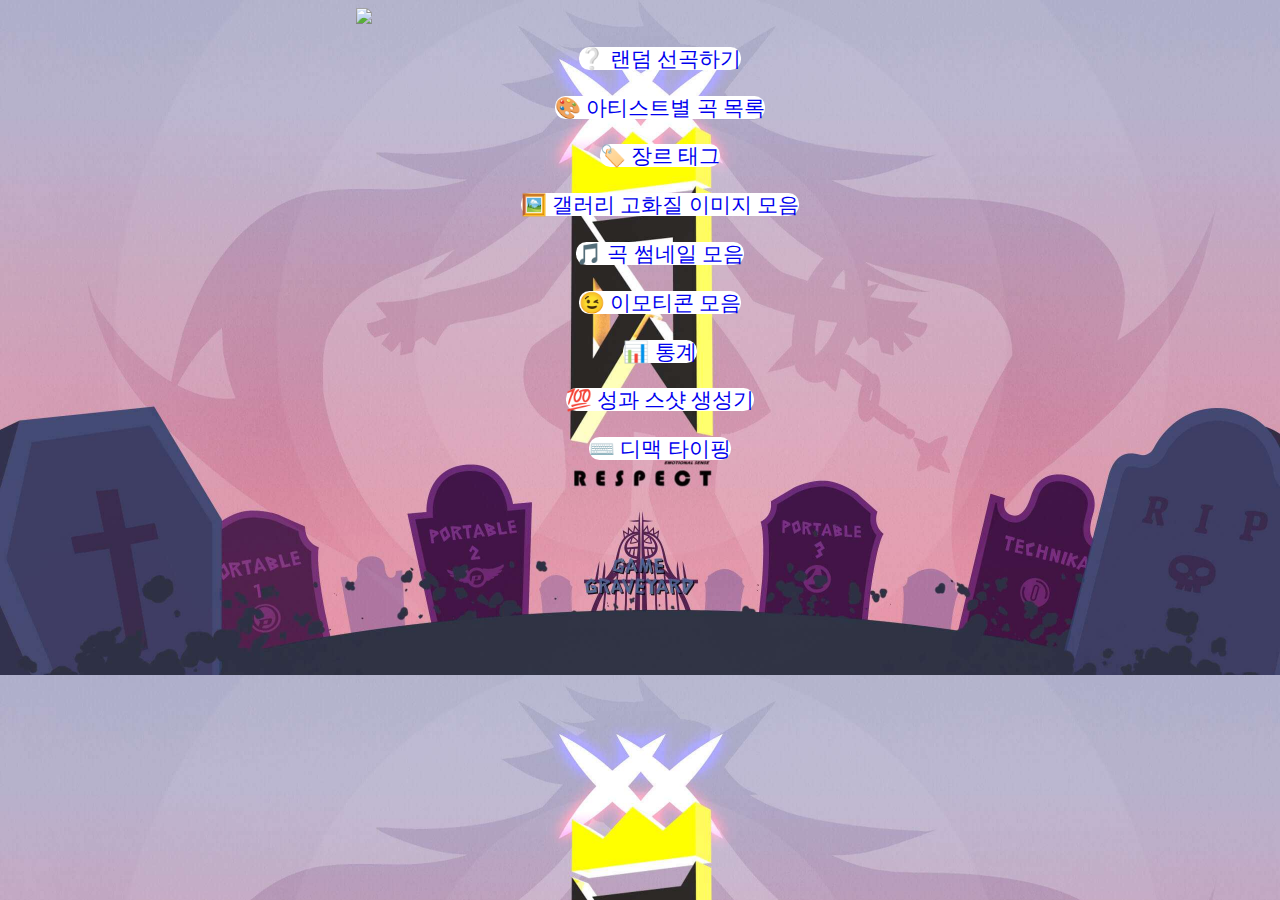
==== index.html @ 7fffa28b "init" ====
<!DOCTYPE html>
<html>
<head>
    <meta charset='utf-8'>
    <meta http-equiv='X-UA-Compatible' content='IE=edge'>
    <title>디제이맥스 리스펙트</title>
    <meta name='viewport' content='width=device-width, initial-scale=1'>
    <link href="https://cdn.jsdelivr.net/npm/bootstrap@5.1.0/dist/css/bootstrap.min.css" rel="stylesheet" integrity="sha384-KyZXEAg3QhqLMpG8r+8fhAXLRk2vvoC2f3B09zVXn8CA5QIVfZOJ3BCsw2P0p/We" crossorigin="anonymous">
    <link rel='stylesheet' type='text/css' media='screen' href='css/common.css' title="common">
    <style>
        body {
            background-image: url("img/cover.jpg");
        }
        a {
            text-decoration: none;
        }
        ul {
            list-style: none;
        }
        li {
            margin: 1em;
            font-size: 1.3em;
        }
        li a {
            background-color: #fff;
            border-radius: 0.5em;
        }

        #so_happy > * {
            display: block;
            margin: 0 auto;
            width: 45%;
        }
        #select {
            margin-top: 1em;
        }
        @media ( max-width: 768px ) {
            #so_happy > * {
                width: 100%;
            }
        }
    </style>
</head>
<body>
    <div>
        <picture id="so_happy">
            <source srcset="img/ClearPlayFail.webp 384w" media="(max-width: 768px)">
            <source srcset="img/ClearPlayFail_1.5x.webp 576w" media="(max-width: 1024px)">
            <source srcset="img/ClearPlayFail_2x.webp 576w" media="(max-width: 1440px)">
            <source srcset="img/ClearPlayFail_3x.webp 1152w">
            <img src="img/ClearPlayFail_006.png">
        </picture>
    </div>
    <ul id="select" class="center">
        <li><a href="random/">❔ 랜덤 선곡하기</a></li>
        <li><a href="artist/">🎨 아티스트별 곡 목록</a></li>
        <li><a href="tag/">🏷️ 장르 태그</a></li>
        <li><a href="gallery/">🖼️ 갤러리 고화질 이미지 모음</a></li>
        <li><a href="song_pic/">🎵 곡 썸네일 모음</a></li>
        <li><a href="emoticon/">😉 이모티콘 모음</a></li>
        <li><a href="stat/">📊 통계</a></li>
        <li><a href="result/">💯 성과 스샷 생성기</a></li>
        <li><a href="https://github.com/rosenrose/DjmaxTyping/" target="_blank">⌨️ 디맥 타이핑</a></li>
    </div>
</body>
</html>
---- css/common.css ----
.center {
    text-align: center;
}
.left {
    text-align: left;
}
.inline {
    display: inline;
}
.block {
    display: block;
}
.color-white {
    color: #fff;
}
.shadow-white {
    text-shadow: 1px 1px 0px #fff, -1px 1px 0px #fff, 1px -1px 0px #fff, -1px -1px 0px #fff,
                2px 2px 5px #fff, -2px 2px 5px #fff, 2px -2px 5px #fff, -2px -2px 5px #fff;
}
.bold {
    font-weight: 600;
}
.click {
    cursor: pointer;
}

.NM-color {
    color: rgb(255,186,0);
}
.HD-color {
    color: rgb(255,126,49);
}
.MX-color {
    color: rgb(255,30,30);
}
.SC-color {
    color: rgb(242,28,199);
}
.NM-background {
    /* border-radius: 0.3em; */
    background-color: rgb(255, 186, 0);
}
.HD-background {
    background-color: rgb(255, 126,49);
}
.MX-background {
    background-color: rgb(255, 30, 30);
}
.SC-background {
    background-color: rgb(242, 28, 199);
}
.NM-svg {
    fill: rgb(255, 186, 0);
}
.HD-svg {
    fill: rgb(255, 126,49);
}
.MX-svg {
    fill: rgb(255, 30, 30);
}
.SC-svg {
    fill: rgb(242, 28, 199);
}

.\34 B-color {
    color: rgb(0, 154, 75);
}
.\35 B-color {
    color: rgb(43, 145, 175);
}
.\36 B-color {
    color: rgb(193, 115, 17);
}
.\38 B-color {
    color: rgb(68, 73, 172);
}
.전체-background {
    background: linear-gradient(135deg, rgb(0, 154, 75), rgb(43, 145, 175), rgb(193, 115, 17), rgb(68, 73, 172));
}
.\34 B-background {
    background-color: rgb(0, 154, 75);
}
.\35 B-background {
    background-color: rgb(43, 145, 175);
}
.\36 B-background {
    background-color: rgb(193, 115, 17);
}
.\38 B-background {
    background-color: rgb(68, 73, 172);
}

.btn-rank {
    color: #fff;
}
.category-background {
    background-size: 100% 100%;
}

body {
    background-size: cover;
    background-size: 100%;
}
button:not(:disabled) {
    cursor: pointer;
}

#home {
    background-color: mediumspringgreen;
    border-radius: 4em;
}

#result {
    padding: 1%;
    background-color: #fff;
    border-radius: 2em;
    width: 35%;
    margin: auto;
}

@media ( max-width: 768px ) {
    body {
        background-size: contain;
    }
    #result {
        width: 100%;
    }
}
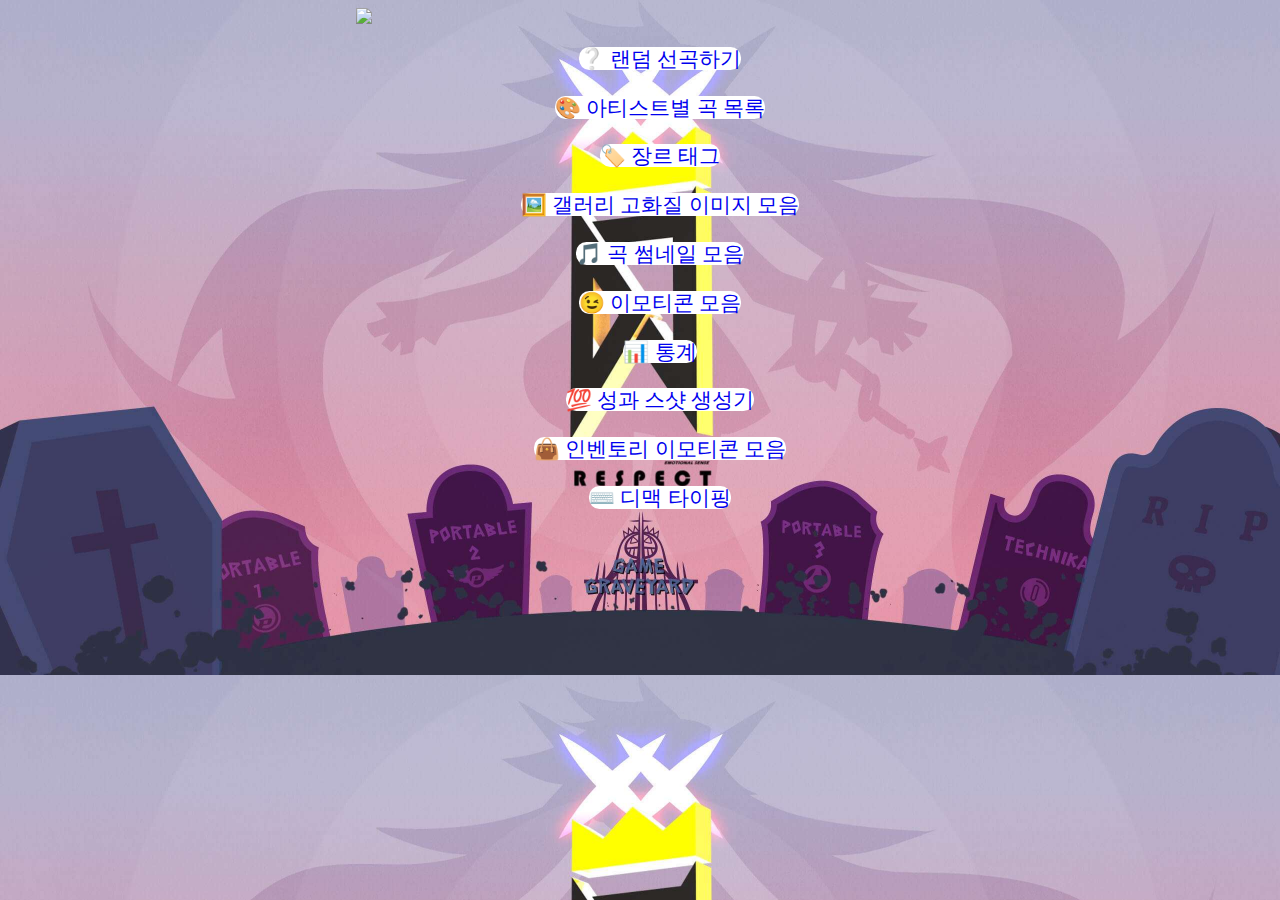
==== commit 0a73d3aa: "인벤토리 아이콘 추가" ====
--- a/index.html
+++ b/index.html
@@ -60,6 +60,7 @@
         <li><a href="emoticon/">😉 이모티콘 모음</a></li>
         <li><a href="stat/">📊 통계</a></li>
         <li><a href="result/">💯 성과 스샷 생성기</a></li>
+        <li><a href="inventory/">👜 인벤토리 이모티콘 모음</a></li>
         <li><a href="https://github.com/rosenrose/DjmaxTyping/" target="_blank">⌨️ 디맥 타이핑</a></li>
     </div>
 </body>
--- a/css/common.css
+++ b/css/common.css
@@ -93,9 +93,9 @@
 .btn-rank {
     color: #fff;
 }
-.category-background {
+/* .category-background {
     background-size: 100% 100%;
-}
+} */
 
 body {
     background-size: cover;
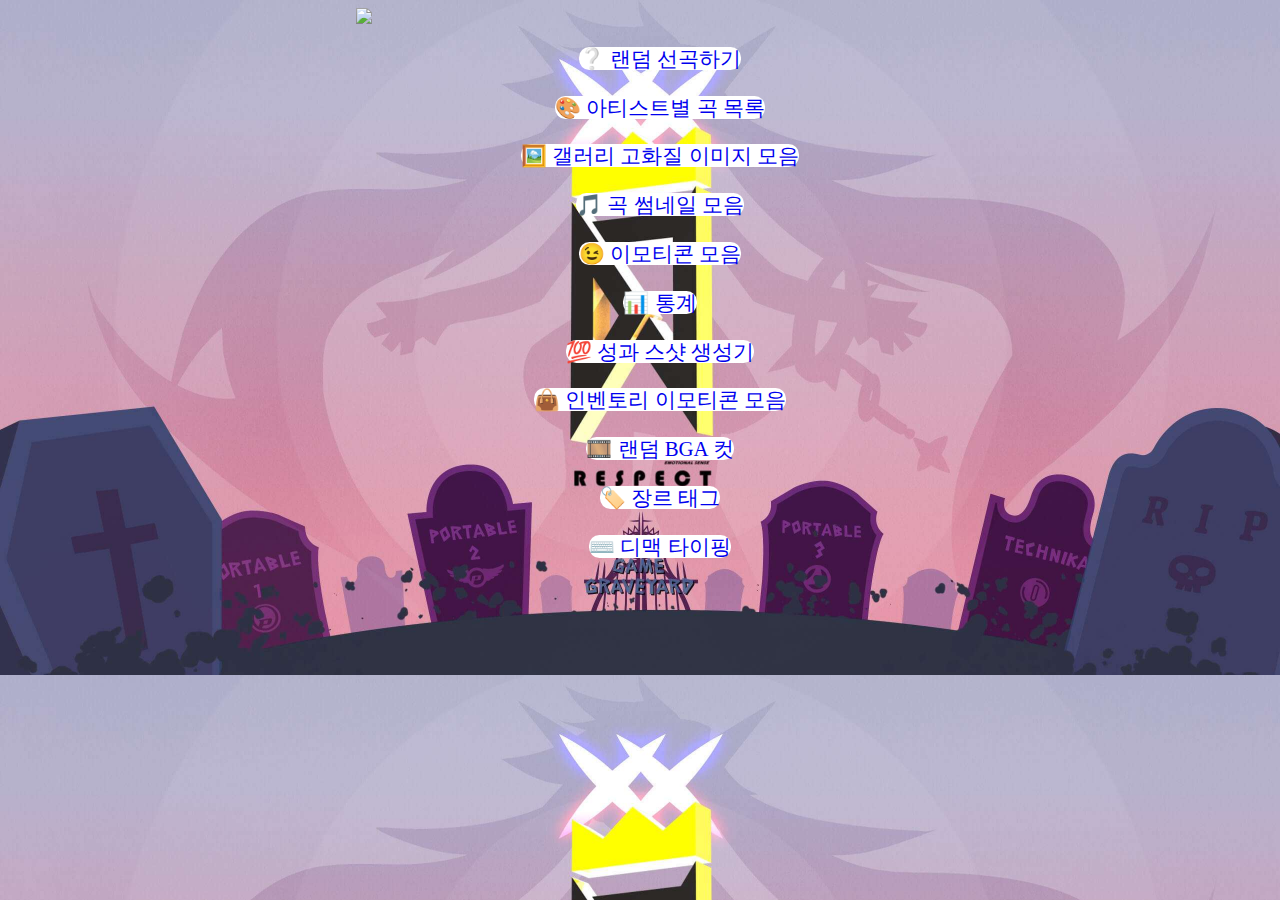
==== commit ccd860ea: "d" ====
--- a/index.html
+++ b/index.html
@@ -1,67 +1,75 @@
 <!DOCTYPE html>
 <html>
-<head>
-    <meta charset='utf-8'>
-    <meta http-equiv='X-UA-Compatible' content='IE=edge'>
+  <head>
+    <meta charset="utf-8" />
+    <meta http-equiv="X-UA-Compatible" content="IE=edge" />
+    <meta name="viewport" content="width=device-width, initial-scale=1" />
     <title>디제이맥스 리스펙트</title>
-    <meta name='viewport' content='width=device-width, initial-scale=1'>
-    <link href="https://cdn.jsdelivr.net/npm/bootstrap@5.1.0/dist/css/bootstrap.min.css" rel="stylesheet" integrity="sha384-KyZXEAg3QhqLMpG8r+8fhAXLRk2vvoC2f3B09zVXn8CA5QIVfZOJ3BCsw2P0p/We" crossorigin="anonymous">
-    <link rel='stylesheet' type='text/css' media='screen' href='css/common.css' title="common">
+    <link
+      href="https://cdn.jsdelivr.net/npm/bootstrap@5.1.0/dist/css/bootstrap.min.css"
+      rel="stylesheet"
+      integrity="sha384-KyZXEAg3QhqLMpG8r+8fhAXLRk2vvoC2f3B09zVXn8CA5QIVfZOJ3BCsw2P0p/We"
+      crossorigin="anonymous"
+    />
+    <link rel="stylesheet" type="text/css" media="screen" href="css/common.css" title="common" />
     <style>
-        body {
-            background-image: url("img/cover.jpg");
+      body {
+        background-image: url("img/cover.jpg");
+      }
+      a {
+        text-decoration: none;
+      }
+      ul {
+        list-style: none;
+      }
+      li {
+        margin: 1em;
+        font-size: 1.3em;
+      }
+      li a {
+        background-color: #fff;
+        border-radius: 0.5em;
+      }
+
+      #so_happy > * {
+        display: block;
+        margin: 0 auto;
+        width: 45%;
+      }
+      #select {
+        margin-top: 1em;
+      }
+      @media (max-width: 768px) {
+        #so_happy > * {
+          width: 100%;
         }
-        a {
-            text-decoration: none;
-        }
-        ul {
-            list-style: none;
-        }
-        li {
-            margin: 1em;
-            font-size: 1.3em;
-        }
-        li a {
-            background-color: #fff;
-            border-radius: 0.5em;
-        }
-
-        #so_happy > * {
-            display: block;
-            margin: 0 auto;
-            width: 45%;
-        }
-        #select {
-            margin-top: 1em;
-        }
-        @media ( max-width: 768px ) {
-            #so_happy > * {
-                width: 100%;
-            }
-        }
+      }
     </style>
-</head>
-<body>
+  </head>
+  <body>
     <div>
-        <picture id="so_happy">
-            <source srcset="img/ClearPlayFail.webp 384w" media="(max-width: 768px)">
-            <source srcset="img/ClearPlayFail_1.5x.webp 576w" media="(max-width: 1024px)">
-            <source srcset="img/ClearPlayFail_2x.webp 576w" media="(max-width: 1440px)">
-            <source srcset="img/ClearPlayFail_3x.webp 1152w">
-            <img src="img/ClearPlayFail_006.png">
-        </picture>
+      <picture id="so_happy">
+        <source srcset="img/ClearPlayFail.webp 384w" media="(max-width: 768px)" />
+        <source srcset="img/ClearPlayFail_1.5x.webp 576w" media="(max-width: 1024px)" />
+        <source srcset="img/ClearPlayFail_2x.webp 768w" media="(max-width: 1440px)" />
+        <source srcset="img/ClearPlayFail_3x.webp 1152w" />
+        <img src="img/ClearPlayFail.png" />
+      </picture>
     </div>
     <ul id="select" class="center">
-        <li><a href="random/">❔ 랜덤 선곡하기</a></li>
-        <li><a href="artist/">🎨 아티스트별 곡 목록</a></li>
-        <li><a href="tag/">🏷️ 장르 태그</a></li>
-        <li><a href="gallery/">🖼️ 갤러리 고화질 이미지 모음</a></li>
-        <li><a href="song_pic/">🎵 곡 썸네일 모음</a></li>
-        <li><a href="emoticon/">😉 이모티콘 모음</a></li>
-        <li><a href="stat/">📊 통계</a></li>
-        <li><a href="result/">💯 성과 스샷 생성기</a></li>
-        <li><a href="inventory/">👜 인벤토리 이모티콘 모음</a></li>
-        <li><a href="https://github.com/rosenrose/DjmaxTyping/" target="_blank">⌨️ 디맥 타이핑</a></li>
-    </div>
-</body>
-</html>+      <li><a href="random/">❔ 랜덤 선곡하기</a></li>
+      <li><a href="artist/">🎨 아티스트별 곡 목록</a></li>
+      <li><a href="gallery/">🖼️ 갤러리 고화질 이미지 모음</a></li>
+      <li><a href="song_pic/">🎵 곡 썸네일 모음</a></li>
+      <li><a href="emoticon/">😉 이모티콘 모음</a></li>
+      <li><a href="stat/">📊 통계</a></li>
+      <li><a href="result/">💯 성과 스샷 생성기</a></li>
+      <li><a href="inventory/">👜 인벤토리 이모티콘 모음</a></li>
+      <li><a href="random_bga/">🎞️ 랜덤 BGA 컷</a></li>
+      <li><a href="tag/">🏷️ 장르 태그</a></li>
+      <li>
+        <a href="https://github.com/rosenrose/DjmaxTyping/" target="_blank">⌨️ 디맥 타이핑</a>
+      </li>
+    </ul>
+  </body>
+</html>
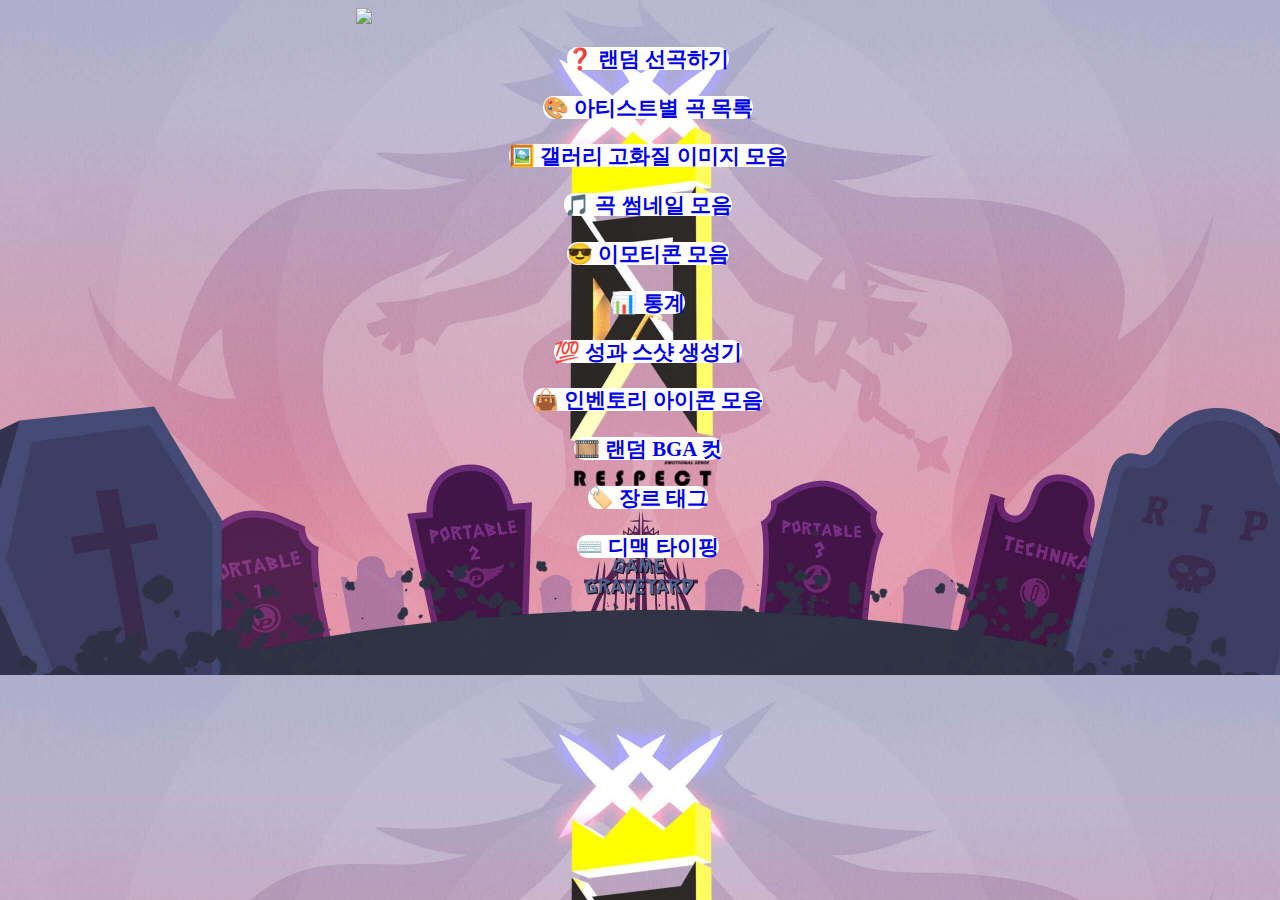
==== commit caf66f95: "rename" ====
--- a/index.html
+++ b/index.html
@@ -20,6 +20,7 @@
         text-decoration: none;
       }
       ul {
+        margin-left: -1.5em;
         list-style: none;
       }
       li {
@@ -56,15 +57,15 @@
         <img src="img/ClearPlayFail.png" />
       </picture>
     </div>
-    <ul id="select" class="center">
-      <li><a href="random/">❔ 랜덤 선곡하기</a></li>
+    <ul id="select" class="center bold">
+      <li><a href="random/">❓ 랜덤 선곡하기</a></li>
       <li><a href="artist/">🎨 아티스트별 곡 목록</a></li>
       <li><a href="gallery/">🖼️ 갤러리 고화질 이미지 모음</a></li>
       <li><a href="song_pic/">🎵 곡 썸네일 모음</a></li>
-      <li><a href="emoticon/">😉 이모티콘 모음</a></li>
+      <li><a href="emoticon/">😎 이모티콘 모음</a></li>
       <li><a href="stat/">📊 통계</a></li>
       <li><a href="result/">💯 성과 스샷 생성기</a></li>
-      <li><a href="inventory/">👜 인벤토리 이모티콘 모음</a></li>
+      <li><a href="inventory/">👜 인벤토리 아이콘 모음</a></li>
       <li><a href="random_bga/">🎞️ 랜덤 BGA 컷</a></li>
       <li><a href="tag/">🏷️ 장르 태그</a></li>
       <li>
--- a/css/common.css
+++ b/css/common.css
@@ -1,128 +1,142 @@
+:root {
+  --color-NM: rgb(255, 186, 0);
+  --color-HD: rgb(255, 126, 49);
+  --color-MX: rgb(255, 30, 30);
+  --color-SC: rgb(242, 28, 199);
+  --color-4B: rgb(0, 154, 75);
+  --color-5B: rgb(43, 145, 175);
+  --color-6B: rgb(193, 115, 17);
+  --color-8B: rgb(68, 73, 172);
+}
+
 .center {
-    text-align: center;
+  text-align: center;
 }
 .left {
-    text-align: left;
+  text-align: left;
 }
 .inline {
-    display: inline;
+  display: inline;
 }
 .block {
-    display: block;
+  display: block;
 }
 .color-white {
-    color: #fff;
+  color: #fff;
 }
 .shadow-white {
-    text-shadow: 1px 1px 0px #fff, -1px 1px 0px #fff, 1px -1px 0px #fff, -1px -1px 0px #fff,
-                2px 2px 5px #fff, -2px 2px 5px #fff, 2px -2px 5px #fff, -2px -2px 5px #fff;
+  text-shadow: 1px 1px 0px #fff, -1px 1px 0px #fff, 1px -1px 0px #fff, -1px -1px 0px #fff, 2px 2px 5px #fff,
+    -2px 2px 5px #fff, 2px -2px 5px #fff, -2px -2px 5px #fff;
 }
 .bold {
-    font-weight: 600;
+  font-weight: 600;
 }
 .click {
-    cursor: pointer;
+  cursor: pointer;
 }
 
 .NM-color {
-    color: rgb(255,186,0);
+  color: var(--color-NM);
 }
 .HD-color {
-    color: rgb(255,126,49);
+  color: var(--color-HD);
 }
 .MX-color {
-    color: rgb(255,30,30);
+  color: var(--color-MX);
 }
 .SC-color {
-    color: rgb(242,28,199);
+  color: var(--color-SC);
 }
 .NM-background {
-    /* border-radius: 0.3em; */
-    background-color: rgb(255, 186, 0);
+  /* border-radius: 0.3em; */
+  background-color: var(--color-NM);
 }
 .HD-background {
-    background-color: rgb(255, 126,49);
+  background-color: var(--color-HD);
 }
 .MX-background {
-    background-color: rgb(255, 30, 30);
+  background-color: var(--color-MX);
 }
 .SC-background {
-    background-color: rgb(242, 28, 199);
+  background-color: var(--color-SC);
 }
 .NM-svg {
-    fill: rgb(255, 186, 0);
+  fill: var(--color-NM);
 }
 .HD-svg {
-    fill: rgb(255, 126,49);
+  fill: var(--color-HD);
 }
 .MX-svg {
-    fill: rgb(255, 30, 30);
+  fill: var(--color-MX);
 }
 .SC-svg {
-    fill: rgb(242, 28, 199);
+  fill: var(--color-SC);
 }
 
 .\34 B-color {
-    color: rgb(0, 154, 75);
+  color: var(--color-4B);
 }
 .\35 B-color {
-    color: rgb(43, 145, 175);
+  color: var(--color-5B);
 }
 .\36 B-color {
-    color: rgb(193, 115, 17);
+  color: var(--color-6B);
 }
 .\38 B-color {
-    color: rgb(68, 73, 172);
+  color: var(--color-8B);
 }
 .전체-background {
-    background: linear-gradient(135deg, rgb(0, 154, 75), rgb(43, 145, 175), rgb(193, 115, 17), rgb(68, 73, 172));
+  background: linear-gradient(135deg, var(--color-4B), var(--color-5B), var(--color-6B), var(--color-8B));
 }
 .\34 B-background {
-    background-color: rgb(0, 154, 75);
+  background-color: var(--color-4B);
 }
 .\35 B-background {
-    background-color: rgb(43, 145, 175);
+  background-color: var(--color-5B);
 }
 .\36 B-background {
-    background-color: rgb(193, 115, 17);
+  background-color: var(--color-6B);
 }
 .\38 B-background {
-    background-color: rgb(68, 73, 172);
+  background-color: var(--color-8B);
 }
 
 .btn-rank {
-    color: #fff;
+  color: #fff;
 }
 /* .category-background {
     background-size: 100% 100%;
 } */
 
 body {
-    background-size: cover;
-    background-size: 100%;
+  background-size: cover;
+  background-size: 100%;
 }
 button:not(:disabled) {
-    cursor: pointer;
+  cursor: pointer;
+}
+h2 {
+  margin-top: 0;
 }
 
 #home {
-    background-color: mediumspringgreen;
-    border-radius: 4em;
+  background-color: mediumspringgreen;
+  border-radius: 4em;
 }
 
 #result {
-    padding: 1%;
-    background-color: #fff;
-    border-radius: 2em;
-    width: 35%;
-    margin: auto;
+  padding: 1%;
+  background-color: #fff;
+  border-radius: 2em;
+  width: 35%;
+  margin: auto;
 }
 
-@media ( max-width: 768px ) {
-    body {
-        background-size: contain;
-    }
-    #result {
-        width: 100%;
-    }
-}+@media (max-width: 768px) {
+  body {
+    background-size: contain;
+  }
+  #result {
+    width: 100%;
+  }
+}
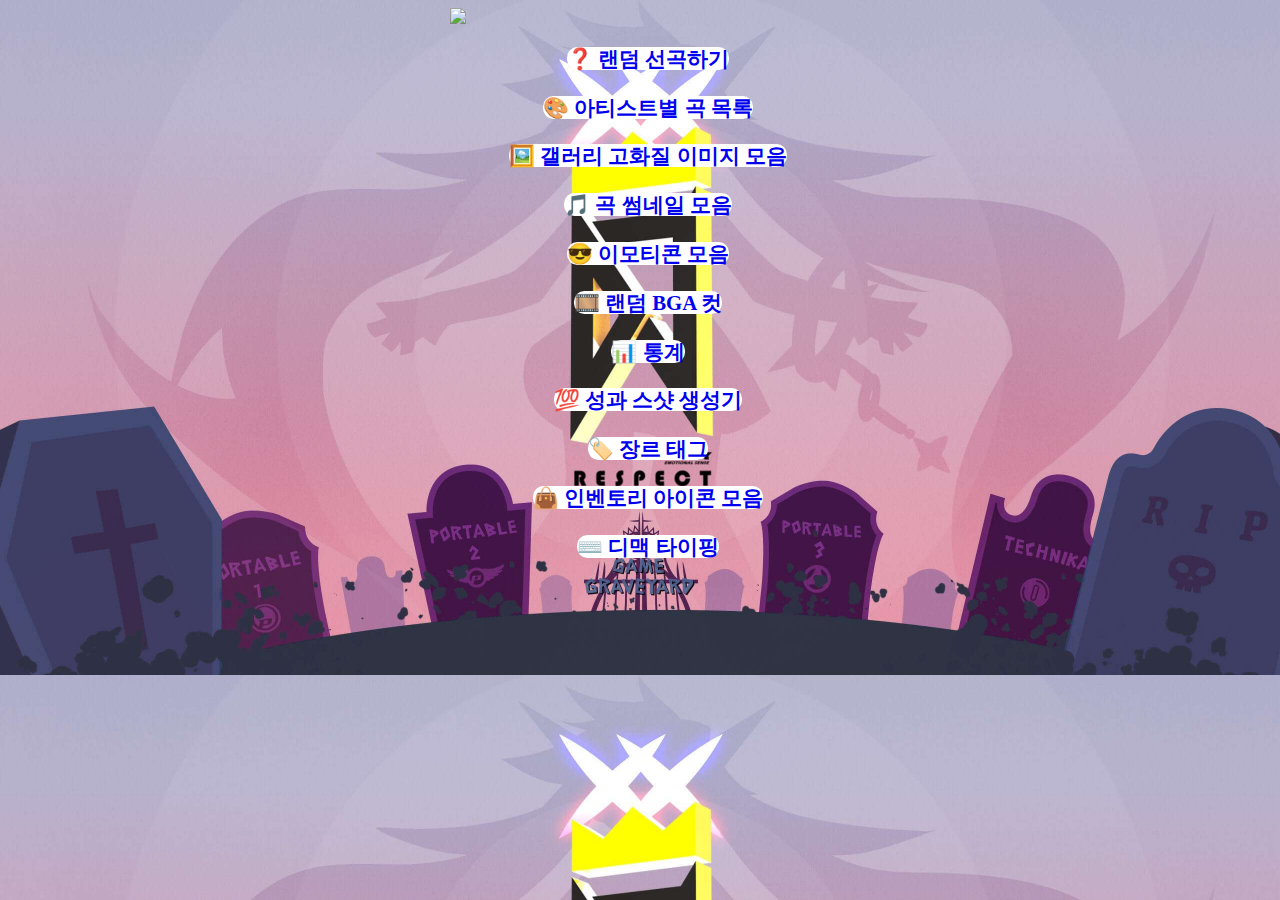
==== commit 947252b2: "2023. 04. 27. update" ====
--- a/index.html
+++ b/index.html
@@ -35,14 +35,14 @@
       #so_happy > * {
         display: block;
         margin: 0 auto;
-        width: 45%;
+        width: 30%;
       }
       #select {
         margin-top: 1em;
       }
       @media (max-width: 768px) {
         #so_happy > * {
-          width: 100%;
+          width: 70%;
         }
       }
     </style>
@@ -63,11 +63,11 @@
       <li><a href="gallery/">🖼️ 갤러리 고화질 이미지 모음</a></li>
       <li><a href="song_pic/">🎵 곡 썸네일 모음</a></li>
       <li><a href="emoticon/">😎 이모티콘 모음</a></li>
+      <li><a href="random_bga/">🎞️ 랜덤 BGA 컷</a></li>
       <li><a href="stat/">📊 통계</a></li>
       <li><a href="result/">💯 성과 스샷 생성기</a></li>
+      <li><a href="tag/">🏷️ 장르 태그</a></li>
       <li><a href="inventory/">👜 인벤토리 아이콘 모음</a></li>
-      <li><a href="random_bga/">🎞️ 랜덤 BGA 컷</a></li>
-      <li><a href="tag/">🏷️ 장르 태그</a></li>
       <li>
         <a href="https://github.com/rosenrose/DjmaxTyping/" target="_blank">⌨️ 디맥 타이핑</a>
       </li>
